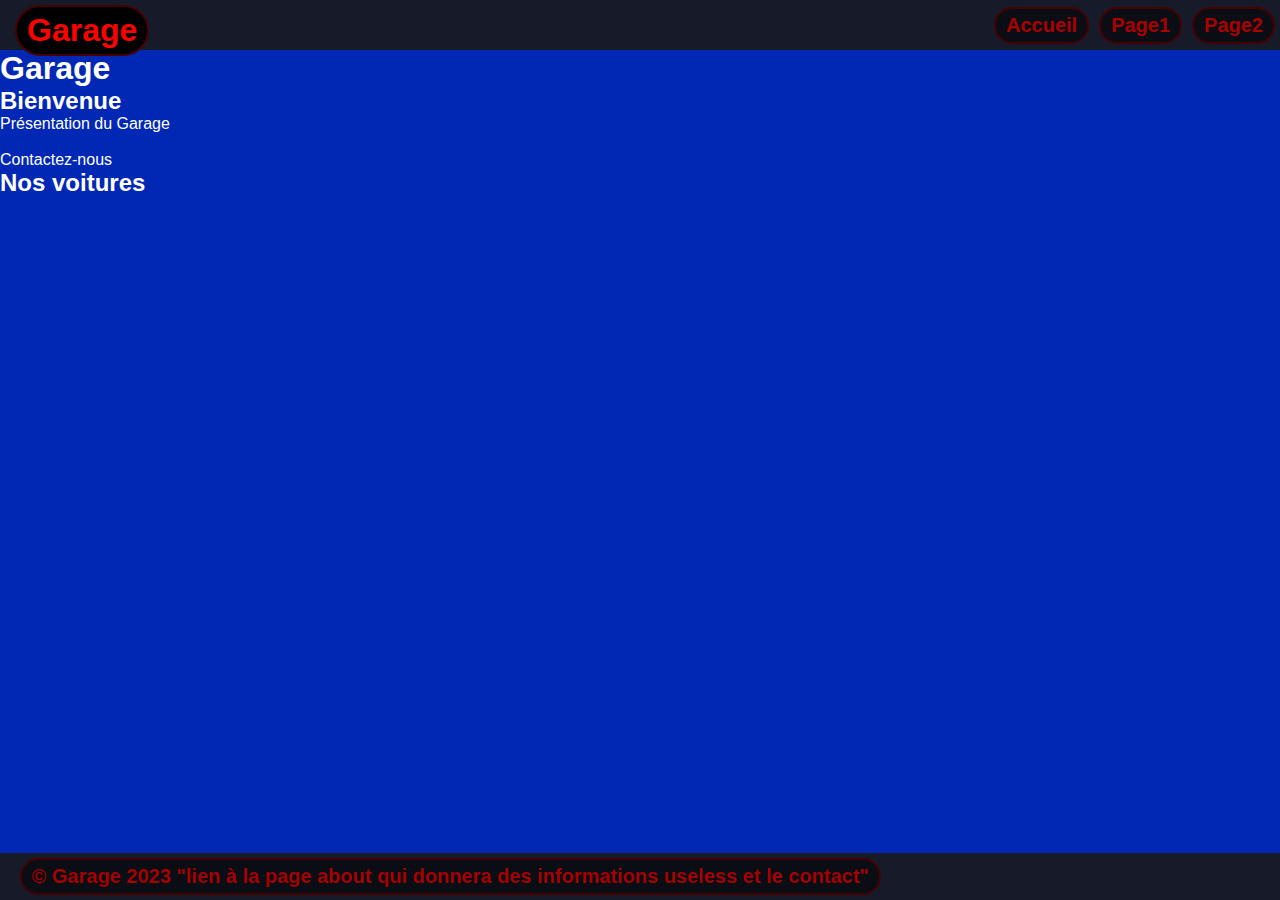
==== index.html @ 2a54a926 "maquette 0.1" ====
<!DOCTYPE html>
<html>
    <head>
        <title>Garage</title>
        <link rel="stylesheet" href="css/index.css">
        <link rel="stylesheet" href="css/header.css">
        <link rel="stylesheet" href="css/body.css">
        <link rel="stylesheet" href="css/footer.css">
        <link rel="preconnect" href="https://fonts.googleapis.com">
        <link rel="preconnect" href="https://fonts.gstatic.com" crossorigin>
        <link href="https://fonts.googleapis.com/css2?family=Quicksand&display=swap" rel="stylesheet"> 
        <meta charset="utf-8">
    </head>
    <header>
        <a class="logo" href="index.html">
            <h1>Garage</h1>
        </a>
        <nav class="menu">
            <ul>
                <li><a class="bouton" href="index.html">Accueil</a></li>
                <li><a class="bouton" href="annexes/">Page1</a></li>
                <li><a class="bouton" href="annexes/">Page2</a></li>
            </ul>
        </nav>
    </header>
    <body id="haut_de_page">
        
        <h1 class="titre_page"><div class="titre_important">Garage</div></h1>
        <section class="contenu">
            <div class="paragraphe_important">
                <h2>Bienvenue</h2>
                <div class="Bienvenue">
                    <p>
                        Présentation du Garage<br><br>
                        <a href="/annexes/about.html">Contactez-nous</a>
                    </p>
                </div>
            </div>
            <a href="annexes/portfolio.html" class="paragraphe">
                <h2>Nos voitures</h2>
            </a>
        </section>
    </body>
    <footer>
        <a href="annexes/about.html" class="bouton">© Garage 2023 "lien à la page about qui donnera des informations useless et le contact"</a>
    </footer>
</html>
---- css/index.css ----
/*Règles de base de la page*/

body{
    background-attachment: fixed;
    background-color: #0128b5;
    padding: 0px;
    margin: 0px;
}
body *{
    /*border: 1px solid red;/*affiche toutes les boîtes*/

    font-family: 'Ubuntu', sans-serif;/* police et couleur du texte*/
    color:rgb(255, 255, 255);
    text-decoration: none;
    padding: 0px;
    margin: 0px;
}
.bouton{
    background-color: rgba(0, 0, 0, 50%);
    border:2px solid rgb(69, 0, 0);
    color: rgb(169,0,0);
    margin: 5px;
    font-size: 20px;
    border-radius: 30px;
    padding: 5px;
    padding-left: 10px;
    padding-right: 10px;
    transition:0.5s;
    text-decoration:none;
    font-weight: bold;
}
.bouton:hover{
    border-color:rgb(255, 0, 0);
    box-shadow: 0 0 30px rgba(255, 0, 0, 10);
    background-color: #222;
    scale: 105%;
    color:rgb(255, 0, 0);
}
---- css/header.css ----
header{
    height: 50px;
    background-color: rgba(25, 25, 25, 90%);
    top: 0px;
    left: 0px;
    right: 0px;
    position:sticky;
    display: flex;
    justify-content: right;
    align-items: center;
    padding:0px;
}
header *{
    display: flex;      
    margin:0px;
    padding:0px;
}
.logo{

    position: absolute;
    top: 5px;
    left: 15px;
    background-color: rgba(0, 0, 0, 100%);
    border: 2px solid  rgb(69, 0, 0);
    border-radius: 40px;
    align-items: center;
    text-decoration:none;
    transition: 1s;
    display:flex;
    padding: 5px;
    padding-right: 10px;
    font-weight: bold;
}
.logo h1{
    color:rgb(255, 0, 0);
    margin-left: 5px;
}
.logo:hover{
    scale:110%;
    border-color: rgb(255, 0, 0);
    box-shadow: 0 0 30px rgba(255, 0, 0, 10);
}
---- css/body.css ----
/*.titre_page{
    display: flex;
    justify-content: center;
    align-items: center;
    text-align: center;
    top:15px;
    font-size: 20px;
    margin:0px;
    margin-inline: 10px;
}
.titre_page a{
    transition: .1s;
    margin-inline: 10px;
}
.titre_page a:hover{
    scale: 105%;
}
.titre_important{
    font-size: 50px;
}
.contenu{
    display: flex;
    flex-wrap: wrap;
    justify-content: center;
    margin: 10px;
    margin-bottom: 90px;
    display: flex;
}
/*Contenu de des paragraphes*/
/*
.Bienvenue p{
    font-size: 20px;
    margin: 5px;
}*/
/*
.paragraphe{
    background-color: rgba(0, 0, 0, 0.75);
    border: 1px solid rgb(0, 0, 255);
    display: flex;
    align-items: center;
    justify-content: center;
    flex-direction: column;
    z-index: 0;
    transition: .1s;
    width: 35em;
    height: 15em;
    margin-block: 3px;
    margin-inline: 7px;
    padding:10px;
    z-index: 1;
    border-radius: 100px;
}
.paragraphe > h2{
    transition: 0.2s;
    font-size: 30px;
    text-align: center;
}
.paragraphe > p{
    text-align: justify;
    font-size: 20px;
}
.paragraphe ul li{
    font-size: 20px;
}
/*
a.paragraphe{
    border-color: #0ff;
}*/
/*
a.paragraphe > ul > li{
    font-weight: normal;
}
a.paragraphe > p{
    font-weight: normal;
}
a.paragraphe:hover{
    border-color: #fff;
}
.paragraphe > a{
    color: #0ff;
}
.paragraphe:hover{
    z-index: 1;
    scale:105%;
    background-color: #222;
    border-color: rgb(0, 0, 255);
}
.paragraphe:hover > h2{
    color: #0ff;
}
.paragraphe > a:hover{
    color:#0f0;
}
.paragraphe_important{
    display: flex;
    align-items: center;
    justify-content: center;
    flex-direction: column;
    text-align: justify;
    z-index: 0;
    background-color: rgba(35, 35, 35, 69%);
    transition: .1s;
    border: 3px solid rgb(0, 0, 169);
    box-shadow: 0 0 20px rgba(0, 0, 255, 100%);
    width: 35em;
    height: 15em;
    margin-block: 3px;
    margin-inline: 7px;
    padding:10px;
    z-index: 1;
}
.paragraphe_important:hover{
    z-index: 1;
    scale:105%;
    background-color: rgb(0, 0, 0, 0%);
    border: 3px solid rgb(0, 0, 200);
    box-shadow: 0 0 50px rgba(0, 0, 255, 100%);
}
.contact li{
    font-size: 20px;
    font-weight: bold;
    color: rgb(0, 0, 200);
}
.paragraphe_important div{
    display: flex;
    justify-content: space-between;
    align-items: center;
}
.paragraphe_important div > p{
    margin-right: 30px;
}
.paragraphe_important > h2{
    color: #0ff;
    transition: 0.2s;
    font-size: 30px;
    text-align: center;
}
.paragraphe_important > p{
    font-size: 20px;
}

/*
.paragraphe_important > a{
    color: #0ff;
}
.paragraphe_important:hover > a:hover{
    color: #0f0;
}
*/
---- css/footer.css ----
footer{
    background-color: rgba(25, 25, 25, 90%);
    bottom: 0px;
    left: 0px;
    right: 0px;
    position:fixed;/*fixer les boutons sur la page*/
    display: flex;/*Ajuster la taille du footer aux boutons*/
    align-items: center;
    padding-left:15px;
    z-index: 1;    /*mettre en premier plan*/
}
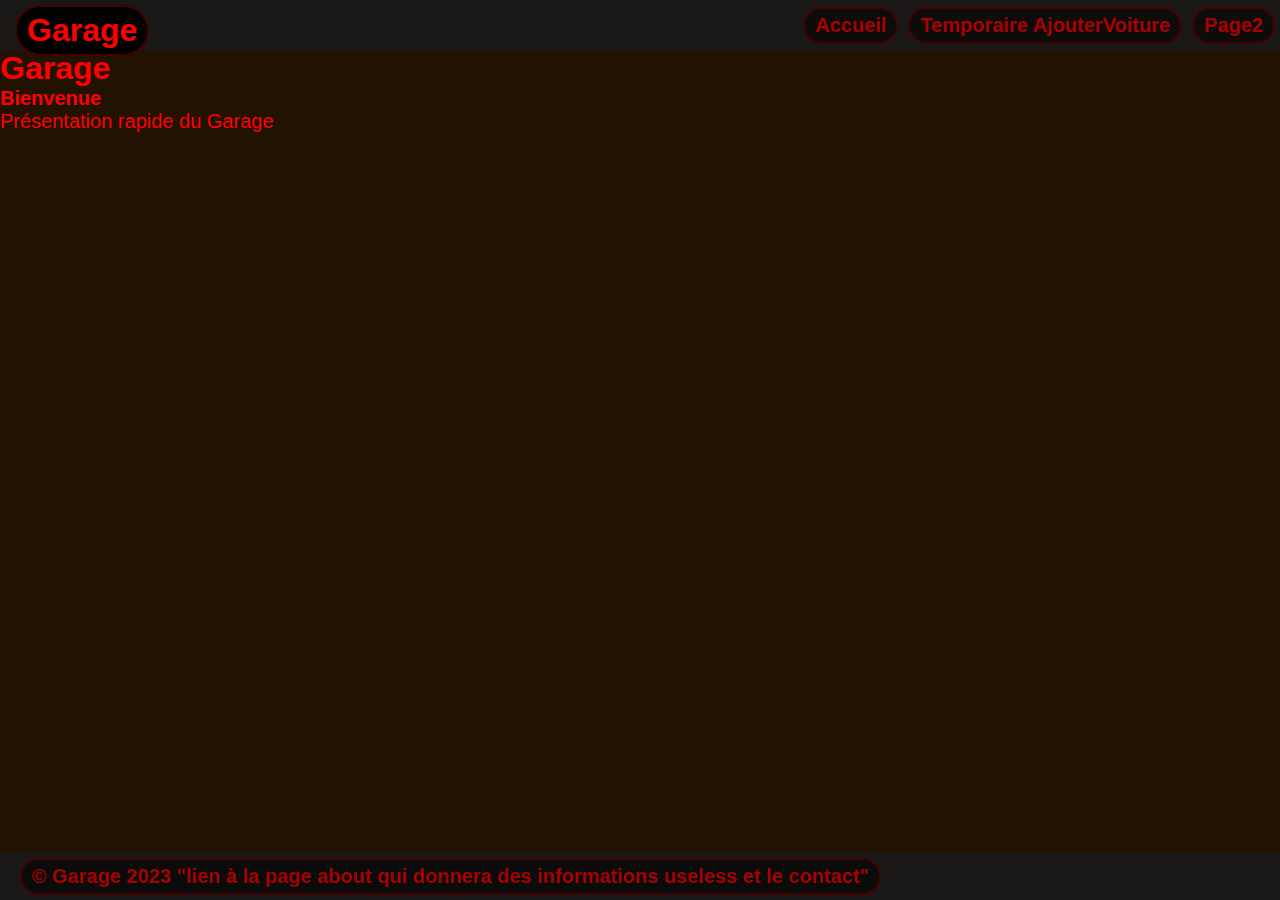
==== commit 6aa88450: "Ajouter ok 1.0" ====
--- a/index.html
+++ b/index.html
@@ -6,9 +6,6 @@
         <link rel="stylesheet" href="css/header.css">
         <link rel="stylesheet" href="css/body.css">
         <link rel="stylesheet" href="css/footer.css">
-        <link rel="preconnect" href="https://fonts.googleapis.com">
-        <link rel="preconnect" href="https://fonts.gstatic.com" crossorigin>
-        <link href="https://fonts.googleapis.com/css2?family=Quicksand&display=swap" rel="stylesheet"> 
         <meta charset="utf-8">
     </head>
     <header>
@@ -18,27 +15,20 @@
         <nav class="menu">
             <ul>
                 <li><a class="bouton" href="index.html">Accueil</a></li>
-                <li><a class="bouton" href="annexes/">Page1</a></li>
+                <li><a class="bouton" href="php/ajouter.php">Temporaire AjouterVoiture</a></li>
                 <li><a class="bouton" href="annexes/">Page2</a></li>
             </ul>
         </nav>
     </header>
     <body id="haut_de_page">
-        
         <h1 class="titre_page"><div class="titre_important">Garage</div></h1>
         <section class="contenu">
-            <div class="paragraphe_important">
+            <div>
                 <h2>Bienvenue</h2>
-                <div class="Bienvenue">
-                    <p>
-                        Présentation du Garage<br><br>
-                        <a href="/annexes/about.html">Contactez-nous</a>
-                    </p>
+                <div>
+                    Présentation rapide du Garage
                 </div>
             </div>
-            <a href="annexes/portfolio.html" class="paragraphe">
-                <h2>Nos voitures</h2>
-            </a>
         </section>
     </body>
     <footer>
--- a/css/index.css
+++ b/css/index.css
@@ -1,8 +1,10 @@
 /*Règles de base de la page*/
-
+section *{
+font-size: 20px;
+}
 body{
     background-attachment: fixed;
-    background-color: #0128b5;
+    background-color: #221202;
     padding: 0px;
     margin: 0px;
 }
@@ -10,7 +12,7 @@
     /*border: 1px solid red;/*affiche toutes les boîtes*/
 
     font-family: 'Ubuntu', sans-serif;/* police et couleur du texte*/
-    color:rgb(255, 255, 255);
+    color:rgb(255, 0, 0);
     text-decoration: none;
     padding: 0px;
     margin: 0px;
